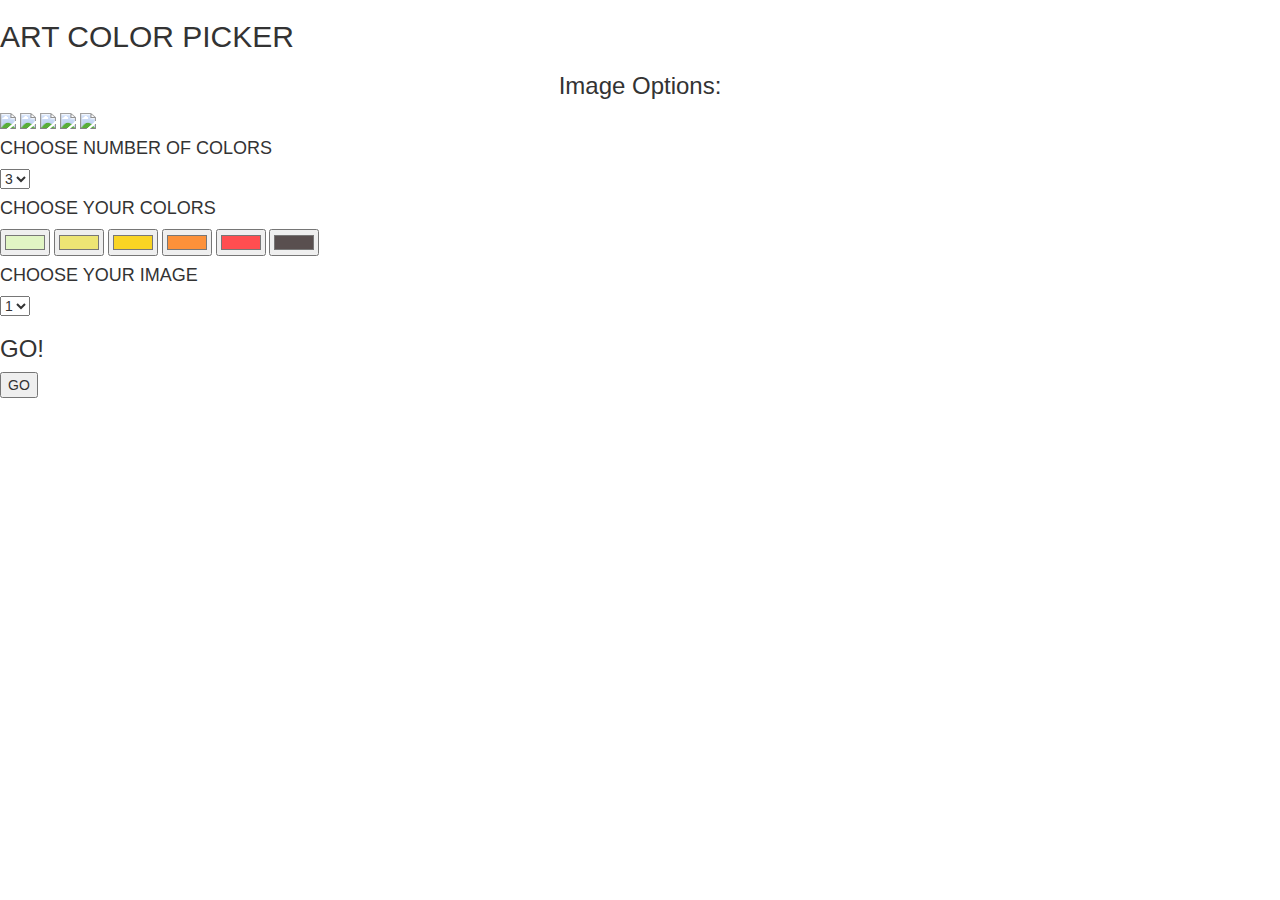
==== code/templates/index.html @ 89f4855a "Fixed color issue, merge conflicts" ====
<!DOCTYPE html>
<html lang="en">
<head>
        <meta charset="utf-8">
        <title>Art Color Picker</title>
        <link rel="stylesheet" href="https://netdna.bootstrapcdn.com/bootstrap/3.0.3/css/bootstrap.min.css">
        <link rel="stylesheet" href="static/main.css"/>
        <!--Feel free to add more CSS files as needed-->
        <script type="text/javascript" src="https://d3js.org/d3.v5.min.js"></script>
        <script src="http://ajax.googleapis.com/ajax/libs/jquery/1.7.1/jquery.min.js" type="text/javascript"></script>

    </head>
<body>

<div class="header">
    <h2>ART COLOR PICKER</h2>
</div>

<div class="justify-content-center box">
<h3 style=" text-align: center;">Image Options:</h3>
<img src="static/field.jpeg" class="img-option" id="1">
<img src="static/irises.jpeg" class="img-option" id="2">
<img src="static/lotus.jpeg" class="img-option" id="3">
<img src="static/rabbit.jpeg" class="img-option" id="4">
<img src="static/trees.jpeg" class="img-option" id="5">
</div>

<div class="box">
    <div class="col-6">
    <h4>CHOOSE NUMBER OF COLORS</h4>
    <select name="kmeans" id="kmeansval">
        <option value="3">3</option>
        <option value="4">4</option>
        <option value="5">5</option>
        <option value="6">6</option>
      </select>
    </div>
    <div class="col-6">
        <h4>CHOOSE YOUR COLORS</h4>
        <input type="color" id="col1" value="#E1F5C4">
        <input type="color" id="col2" value="#EDE574">
        <input type="color" id="col3" value="#F9D423">
        <input type="color" id="col4" value="#FC913A">
        <input type="color" id="col5" value="#FF4E50">
        <input type="color" id="col6" value="#594F4F">

    </div>
    <div class="col-6">
        <h4>CHOOSE YOUR IMAGE</h4>
        <select name="imgselector" id="imgpath">
            <option value="static/field.jpeg">1</option>
            <option value="static/irises.jpeg">2</option>
            <option value="static/lotus.jpeg">3</option>
            <option value="static/rabbit.jpeg">4</option>
            <option value="static/trees.jpeg">5</option>
          </select>
    </div>
</div>

<div class="box">
    <h3>GO!</h3>
    <button onclick=go()>GO</button>
</div>

<div id="loading" class="loading hidden"></div>
<div id="res-div" class="hidden">RESULT:
    <!-- <img id="result_image" src="" class="img-result"> -->
    <img id="result_image" src="/static/output.jpeg" class="img-result">
</div>

<script type="text/javascript" src="static/main.js"></script>
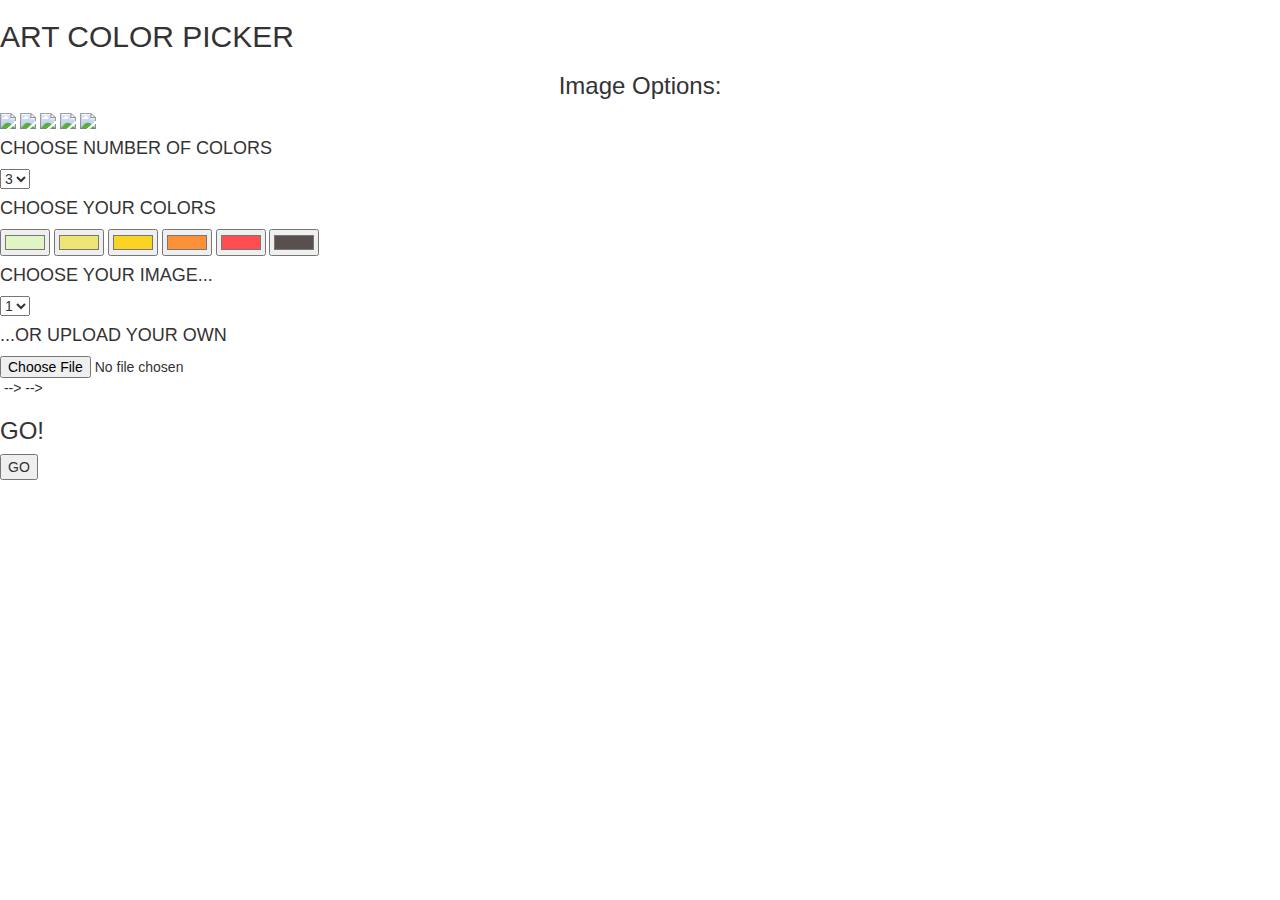
==== commit 25726032: "frontend image" ====
--- a/code/templates/index.html
+++ b/code/templates/index.html
@@ -46,7 +46,7 @@
 
     </div>
     <div class="col-6">
-        <h4>CHOOSE YOUR IMAGE</h4>
+        <h4>CHOOSE YOUR IMAGE...</h4>
         <select name="imgselector" id="imgpath">
             <option value="static/field.jpeg">1</option>
             <option value="static/irises.jpeg">2</option>
@@ -55,17 +55,43 @@
             <option value="static/trees.jpeg">5</option>
           </select>
     </div>
+    <div class="col-6">
+        <h4>...OR UPLOAD YOUR OWN</h4>
+        <input type='file' id="uploadBannerImage" onchange="readURL(this);" />
+        <img src="" id="bannerImg" style="width: 400px;"/>
+
+        <!-- <div class="container">
+            <div class="row">
+              <div class="col-sm-offset-2 col-sm-8"><br><br>
+          <div class="form-group">
+          <div class="input-group">
+            <input type="text" class="form-control" readonly>
+          <div class="input-group-btn">
+            <span class="fileUpload btn btn-success">
+                <span class="upl" id="upload">Upload single file</span>
+                <input type="file" class="upload up" id="up" onchange="readURL(this);" />
+              </span><!-- btn-orange -->
+           <!-- </div><!-- btn -->
+           <!-- </div><!-- group -->
+           <!-- </div>form-group --> --> -->
+                <!-- </div>
+              </div>
+            </div>  -->
+
+    </div>
 </div>
+
+
 
 <div class="box">
     <h3>GO!</h3>
     <button onclick=go()>GO</button>
 </div>
 
-<div id="loading" class="loading hidden"></div>
+<div id="loading" class="loading hidden"> Image can take up to two minutes to load...</div>
 <div id="res-div" class="hidden">RESULT:
     <!-- <img id="result_image" src="" class="img-result"> -->
     <img id="result_image" src="/static/output.jpeg" class="img-result">
 </div>
 
-<script type="text/javascript" src="static/main.js"></script>+<script type="text/javascript" src="static/main.js"></script>
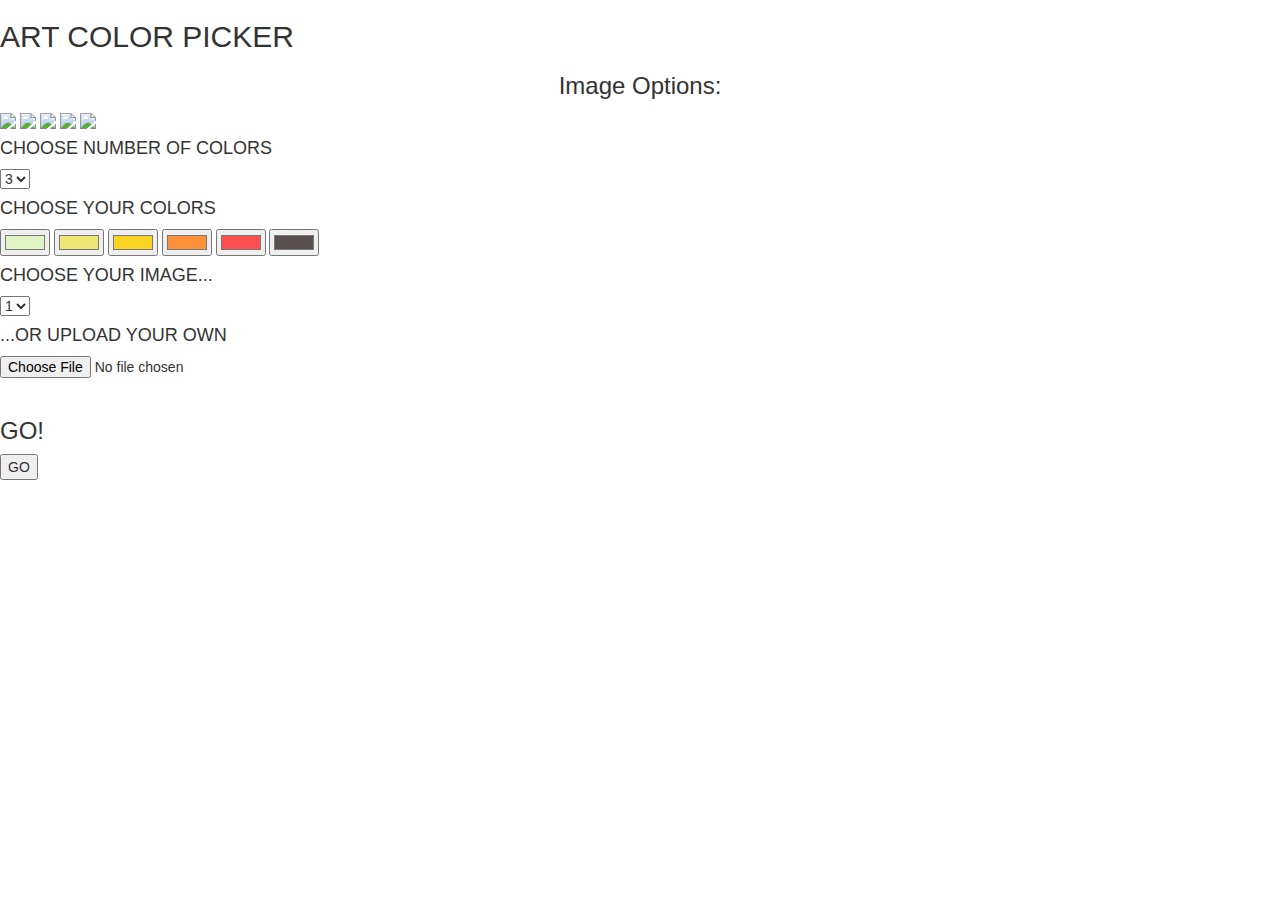
==== commit 4b834f11: "fixed bugs with image upload" ====
--- a/code/templates/index.html
+++ b/code/templates/index.html
@@ -73,7 +73,7 @@
               </span><!-- btn-orange -->
            <!-- </div><!-- btn -->
            <!-- </div><!-- group -->
-           <!-- </div>form-group --> --> -->
+           <!-- </div>form-group -->
                 <!-- </div>
               </div>
             </div>  -->
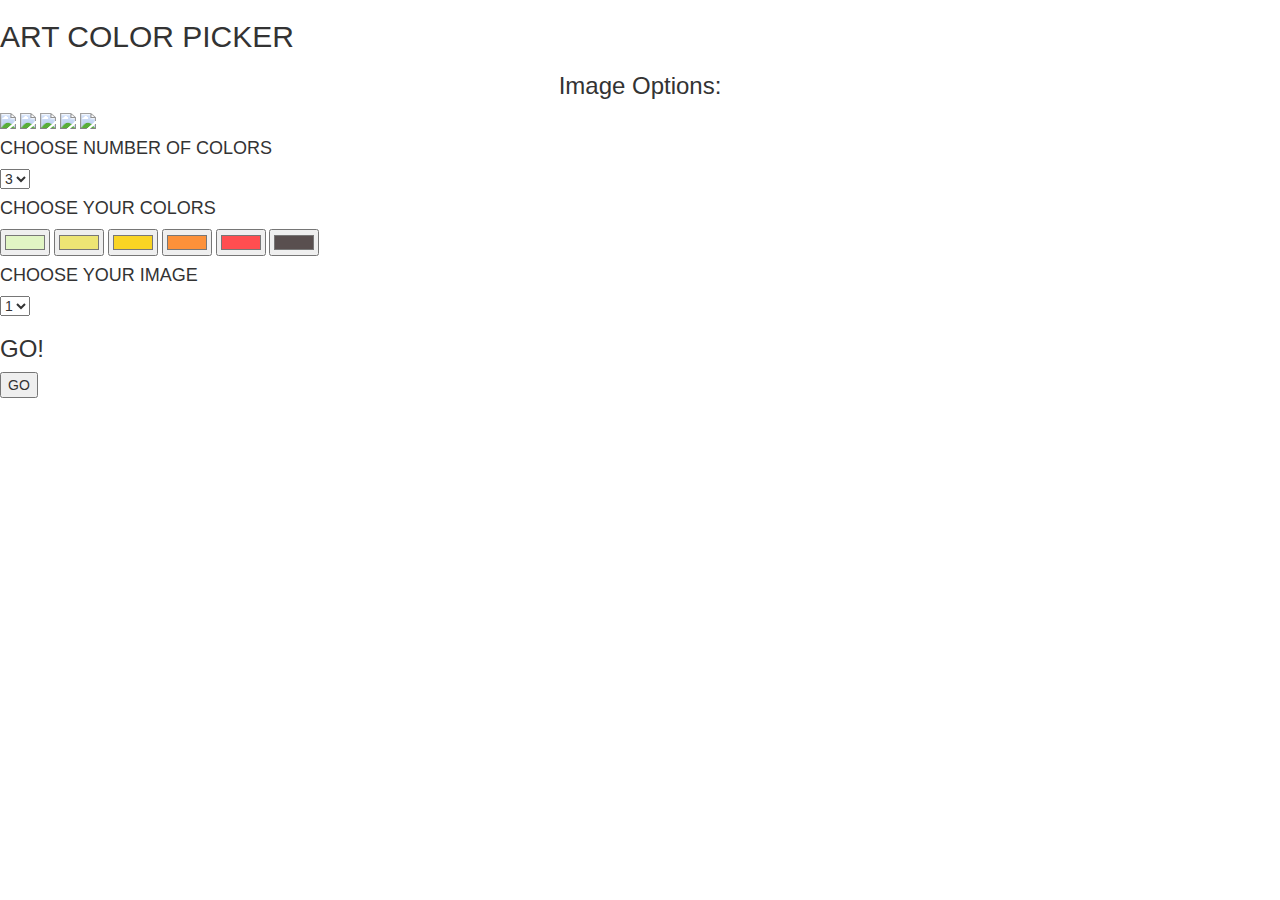
==== commit 7ae5ae46: "Edge detection changes" ====
--- a/code/templates/index.html
+++ b/code/templates/index.html
@@ -46,7 +46,7 @@
 
     </div>
     <div class="col-6">
-        <h4>CHOOSE YOUR IMAGE...</h4>
+        <h4>CHOOSE YOUR IMAGE</h4>
         <select name="imgselector" id="imgpath">
             <option value="static/field.jpeg">1</option>
             <option value="static/irises.jpeg">2</option>
@@ -55,43 +55,20 @@
             <option value="static/trees.jpeg">5</option>
           </select>
     </div>
-    <div class="col-6">
-        <h4>...OR UPLOAD YOUR OWN</h4>
-        <input type='file' id="uploadBannerImage" onchange="readURL(this);" />
-        <img src="" id="bannerImg" style="width: 400px;"/>
-
-        <!-- <div class="container">
-            <div class="row">
-              <div class="col-sm-offset-2 col-sm-8"><br><br>
-          <div class="form-group">
-          <div class="input-group">
-            <input type="text" class="form-control" readonly>
-          <div class="input-group-btn">
-            <span class="fileUpload btn btn-success">
-                <span class="upl" id="upload">Upload single file</span>
-                <input type="file" class="upload up" id="up" onchange="readURL(this);" />
-              </span><!-- btn-orange -->
-           <!-- </div><!-- btn -->
-           <!-- </div><!-- group -->
-           <!-- </div>form-group -->
-                <!-- </div>
-              </div>
-            </div>  -->
-
-    </div>
 </div>
-
-
 
 <div class="box">
     <h3>GO!</h3>
     <button onclick=go()>GO</button>
 </div>
+<div class="justify-content-center">
 
-<div id="loading" class="loading hidden"> Image can take up to two minutes to load...</div>
-<div id="res-div" class="hidden">RESULT:
+
+<div id="loading" class="justify-content-center loading hidden"></div>
+<div id="res-div" class="justify-content-center hidden">
     <!-- <img id="result_image" src="" class="img-result"> -->
     <img id="result_image" src="/static/output.jpeg" class="img-result">
 </div>
+</div>
 
-<script type="text/javascript" src="static/main.js"></script>
+<script type="text/javascript" src="static/main.js"></script>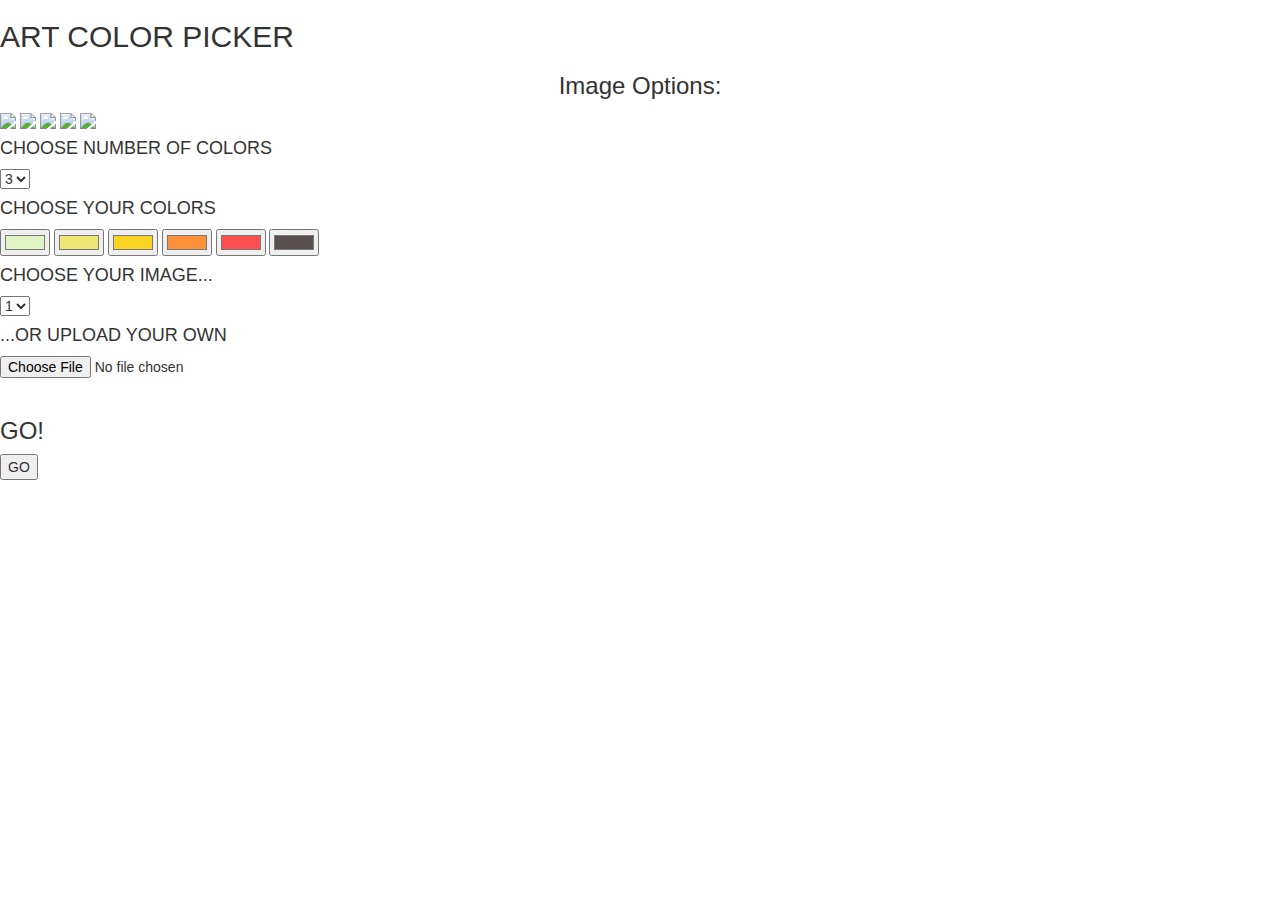
==== commit 224f1ec2: "Merge conflicts, GUI changes, edge detection" ====
--- a/code/templates/index.html
+++ b/code/templates/index.html
@@ -46,7 +46,7 @@
 
     </div>
     <div class="col-6">
-        <h4>CHOOSE YOUR IMAGE</h4>
+        <h4>CHOOSE YOUR IMAGE...</h4>
         <select name="imgselector" id="imgpath">
             <option value="static/field.jpeg">1</option>
             <option value="static/irises.jpeg">2</option>
@@ -55,7 +55,33 @@
             <option value="static/trees.jpeg">5</option>
           </select>
     </div>
+    <div class="col-6">
+        <h4>...OR UPLOAD YOUR OWN</h4>
+        <input type='file' id="uploadBannerImage" onchange="readURL(this);" />
+        <img src="" id="bannerImg" style="width: 400px;"/>
+
+        <!-- <div class="container">
+            <div class="row">
+              <div class="col-sm-offset-2 col-sm-8"><br><br>
+          <div class="form-group">
+          <div class="input-group">
+            <input type="text" class="form-control" readonly>
+          <div class="input-group-btn">
+            <span class="fileUpload btn btn-success">
+                <span class="upl" id="upload">Upload single file</span>
+                <input type="file" class="upload up" id="up" onchange="readURL(this);" />
+              </span><!-- btn-orange -->
+           <!-- </div><!-- btn -->
+           <!-- </div><!-- group -->
+           <!-- </div>form-group -->
+                <!-- </div>
+              </div>
+            </div>  -->
+
+    </div>
 </div>
+
+
 
 <div class="box">
     <h3>GO!</h3>
@@ -71,4 +97,4 @@
 </div>
 </div>
 
-<script type="text/javascript" src="static/main.js"></script>+<script type="text/javascript" src="static/main.js"></script>
